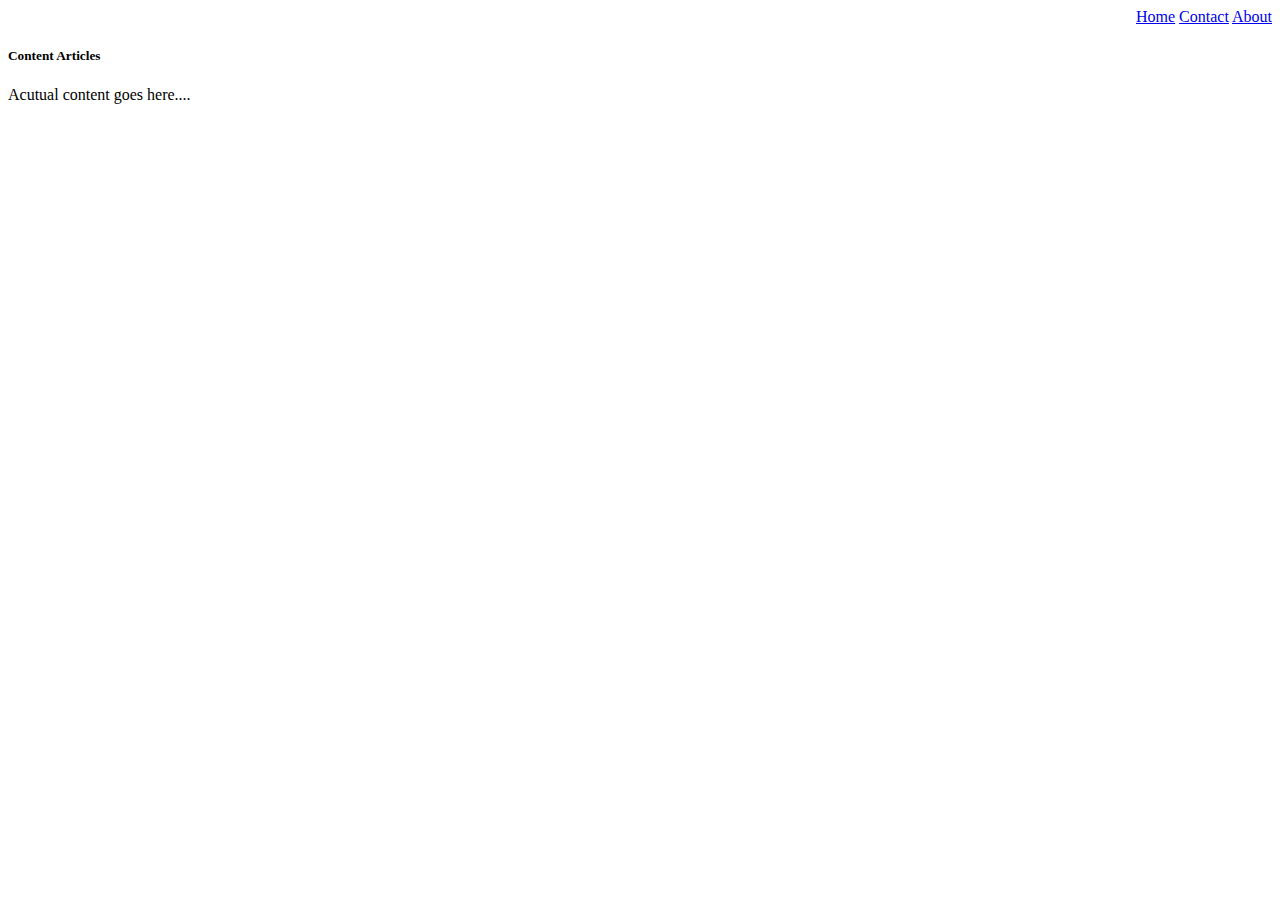
==== Navbar.html @ 8108f45e "first commit" ====
<!DOCTYPE html>
<html lang="en">
<head>
    <meta charset="UTF-8">
    <meta http-equiv="X-UA-Compatible" content="IE=edge">
    <meta name="viewport" content="width=device-width, initial-scale=1.0">
    <title>Nav bar</title>
</head>
<body>
    <div id="menu" align="right">
        <a href="#">Home</a>
        <a href="#">Contact</a>
        <a href="#">About</a>
    </div>
    <div id="content" align="left" bgcolor="red">
        <h5>Content Articles</h5>
        <p>Acutual content goes here....</p>
    </div>
</body>
</html>
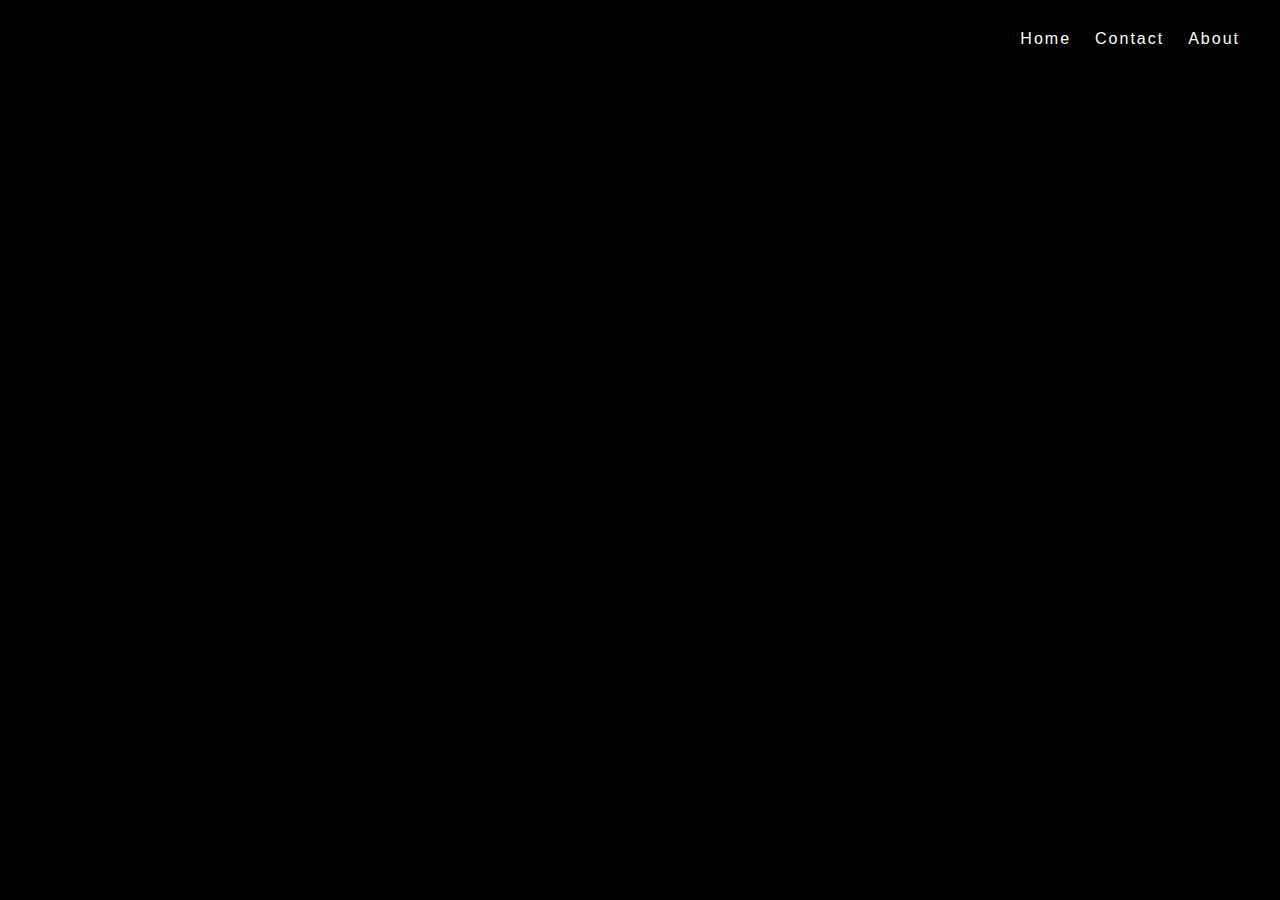
==== commit 527b96f5: "Hello world" ====
--- a/Navbar.html
+++ b/Navbar.html
@@ -6,6 +6,42 @@
     <meta name="viewport" content="width=device-width, initial-scale=1.0">
     <title>Nav bar</title>
 </head>
+<style>
+    *,
+    *::before,
+    *::after{
+        margin: 0;
+        padding: 0;
+        box-sizing: border-box;
+        background-color: black;
+    }
+    #menu{
+        margin: 15px;
+        padding: 15px;
+        /*background-color: rgb(72, 148, 72);*/
+    }
+    a{
+        position: relative;
+        padding: 0 10px;
+        text-decoration: none;
+        color: #fff;
+        letter-spacing: 2px;
+        font-family: 'poppins', sans-serif;
+    }
+    a:after{
+        content: "";
+        position: absolute;
+        background-color: rgb(153, 62, 77);
+        height: 3px;
+        width: 0;
+        left: 0;
+        bottom: -10px;
+        transition: 0.3s;
+    }
+    a:hover::after{
+        width: 100%;
+    }
+</style>
 <body>
     <div id="menu" align="right">
         <a href="#">Home</a>
